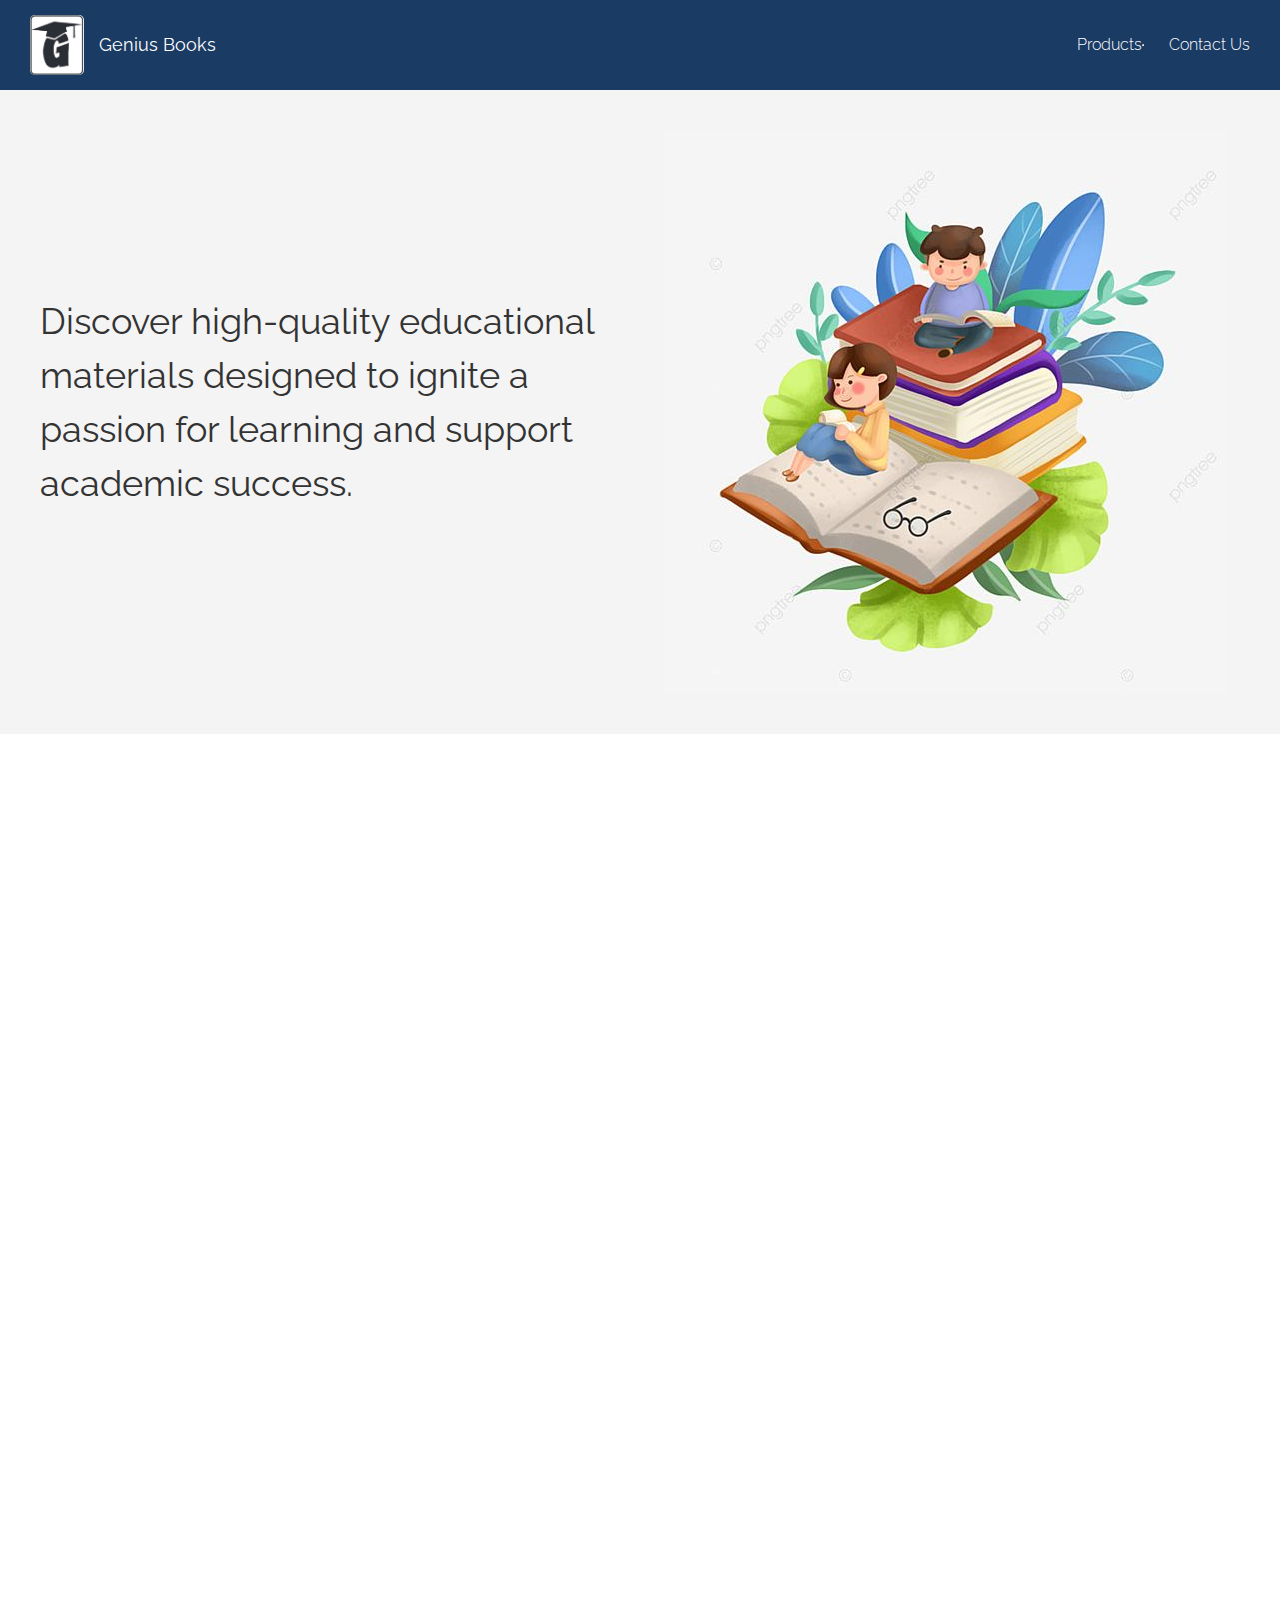
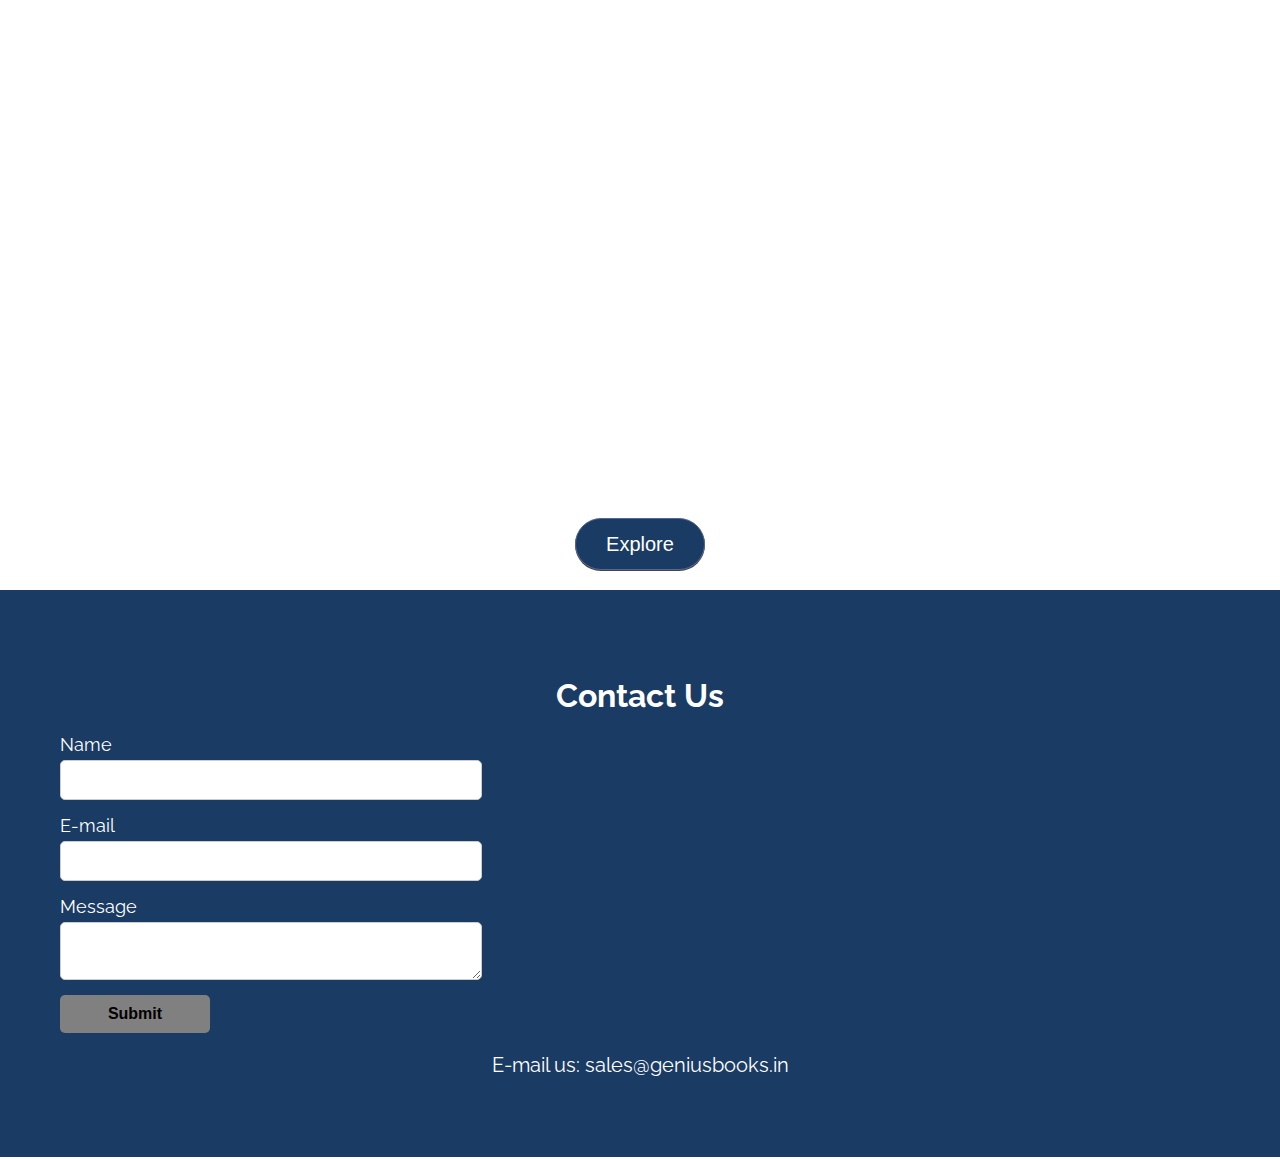
==== index.html @ f71afd68 "initial commit" ====
<!DOCTYPE html>
<html lang="en">
<head>
    <meta charset="UTF-8">
    <meta name="viewport" content="width=device-width, initial-scale=1.0">
    <title>Genius Books</title>
    <link rel="stylesheet" href="style.css">
    <link href="https://fonts.googleapis.com/css2?family=Raleway:wght@400;700&display=swap" rel="stylesheet">
</head>
<body>
    <div class="navbar">
        <div class="logo">
            <img src="logo.png" alt="Genius Books Logo">
            <span>Genius Books</span>
        </div>
        <div class="desktop-links">
            <a href="products.html" id="desktop-products-link">Products</a>
            <hr>
            <a href="#contact-us">Contact Us</a>
        </div>
        <div class="menu-toggle">
            <button id="toggle-btn" aria-label="Toggle navigation">
                <span class="bar"></span>
                <span class="bar"></span>
                <span class="bar"></span>
            </button>
        </div>
    </div>

    <div class="mobile-links" id="mobile-links">
        <a href="products.html" id="mobile-products-link">
            Products
            <span class="arrow">→</span>
        </a>
        <a href="#contact-us">
            Contact Us
            <span class="arrow">→</span>
        </a>
    </div>

    <div class="hero-section section">
        <div class="hero-text">
            <h1>Discover high-quality educational materials designed to ignite a passion for learning and support academic success.</h1>
        </div>
        <div class="hero-image">
            <img src="heroimage.jpg" alt="Educational image">
        </div>
    </div>

    <div id="who-we-are" class="who-we-are-section section">
        <h2>Who we are</h2>
        <p>We are a distinguished name in educational publishing, boasting a decade of expertise.</p>
        <p>We take pride in our longstanding relationships with esteemed educational institutions across Chennai and Tamil Nadu, where our materials are trusted to enhance learning experiences and outcomes.</p>
        <p>Our expert team established 150 titles across all subjects in our portfolio and stillc counting.</p>
    </div>

    <div id="mission" class="mission-section section">
        <h2>Our Mission</h2>
        <p>We remain dedicated to empower students and educators alike with exceptional resources tailored to meet the demand of modern education.</p>
        <p>With a focus on innovative content and exceptional design, our books aim to foster a love of learning and help students achieve their full potential.</p>
    </div>
    
    <div id="products" class="products-section section">
        <h2>Our Products</h2>
        <p>Our focus spans from kindergarten to 12th grade, offering textbooks and supplementary materials meticulously crafted for CBSE and metric syllabus.</p>
        <br>
    </div>

    <button class="explore-btn" onclick="window.location.href='products.html'">Explore</button>

    <!-- Contact Us Section -->
    <div id="contact-us" class="contact-us-section section">
        <h2>Contact Us</h2>
        <form action="mailto:sales@geniusbooks.in" method="post" enctype="text/plain">
            <label for="name">Name</label>
            <input type="text" id="name" name="name" required>
            <label for="email">E-mail</label>
            <input type="email" id="email" name="email" required>
            <label for="message">Message</label>
            <textarea id="message" name="message" required></textarea>
            <button type="submit">Submit</button>
        </form>
        
        <p>E-mail us: sales@geniusbooks.in</p>
    </div>

    <script src="script.js"></script>
</body>
</html>
---- style.css ----
/* Global reset and font */
body {
    margin: 0;
    font-family: 'Raleway', sans-serif;
}

/* Navbar styles */
.navbar {
    display: flex;
    justify-content: space-between;
    align-items: center;
    background-color: #1A3B64;
    padding: 15px 30px;
    color: white;
    font-size: 18px;
    position: relative;
    z-index: 2;
}

/* Ensure the logo image scales appropriately */
.navbar img {
    height: auto;
    max-height: 60px;
}

/* Styles for logo and its container */
.navbar .logo {
    display: flex;
    align-items: center;
}

/* Rounded corners for the logo image */
.navbar .logo img {
    margin-right: 15px;
    border-radius: 5px;
}

/* Desktop links */
.desktop-links {
    display: flex;
    align-items: center;
}

.desktop-links a {
    color: white;
    text-decoration: none;
    margin-left: 25px;
    font-weight: 300;
    font-size: 16px;
    transition: color 0.3s ease, font-size 0.3s ease, transform 0.3s ease;
}

.desktop-links a:hover {
    color: #666;
    font-size: 18px;
    transform: scale(1.1); /* Scale up on hover */
}

/* Mobile links container */
.mobile-links {
    display: none;
    flex-direction: column;
    background-color: #d9d9d9;
    padding: 10px 30px;
    width: 100%;
    box-sizing: border-box;
    z-index: 1;
}

.mobile-links.active {
    display: flex;
}

.mobile-links a {
    color: black;
    text-decoration: none;
    font-size: 16px;
    padding: 8px 0;
    margin-left: 5px;
    transition: color 0.3s ease, font-size 0.3s ease, transform 0.3s ease;
}

.mobile-links a:hover {
    color: #666;
    font-size: 18px;
    transform: scale(1.1); /* Scale up on hover */
}

.mobile-links a + a {
    border-top: 1px solid black;
}

/* Hamburger menu button */
.menu-toggle {
    display: none;
}

.menu-toggle button {
    background: none;
    border: none;
    cursor: pointer;
    padding: 10px;
}

.menu-toggle .bar {
    display: block;
    width: 25px;
    height: 3px;
    background-color: white;
    margin: 5px 0;
    transition: transform 0.4s ease;
}

@media (max-width: 768px) {
    .navbar {
        padding: 10px;
        font-size: 14px;
    }

    .desktop-links {
        display: none;
    }

    .menu-toggle {
        display: flex;
    }

    .mobile-links {
        position: relative;
        top: 0;
    }

    .mobile-links a {
        margin-left: 0;
    }
}

/* Hero section */
.hero-section {
    display: flex;
    justify-content: space-between;
    align-items: center;
    padding: 40px;
    background-color: #f4f4f4;
}

.hero-text {
    flex: 1;
    padding-right: 20px;
}

.hero-text h1 {
    font-size: 24px;
    font-weight: 400;
    color: #333;
    line-height: 1.5;
}

.hero-image {
    flex: 1;
    display: flex;
    justify-content: center;
}

.hero-image img {
    max-width: 100%;
    height: auto;
}

@media (max-width: 768px) {
    .hero-section {
        flex-direction: column;
        text-align: center;
    }

    .hero-text {
        padding-right: 0;
        margin-bottom: 20px;
    }
}

@media (min-width: 769px) {
    .hero-text {
        margin-top: -20px;
    }
    
    .hero-text h1 {
        font-size: 36px;
    }
}

/* Who we are section */
.who-we-are-section {
    background-color: #ffffff;
    font-size: 16px;
    text-align: center;
    padding: 40px;
    opacity: 0;
    transform: translateY(50px);
    transition: opacity 0.6s ease-out, transform 0.6s ease-out;
    max-width: 800px;
    margin: 0 auto;
}

.who-we-are-section.section-visible {
    opacity: 1;
    transform: translateY(0);
}

.who-we-are-section h2 {
    font-size: 24px;
    font-weight: 700;
    color: #333;
    margin-bottom: 20px;
}

.who-we-are-section p {
    font-size: 18px;
    font-weight: 400;
    color: #666;
    line-height: 1.6;
    margin-bottom: 20px;
}

@media (min-width: 769px) {
    .who-we-are-section {
        padding: 80px;
    }

    .who-we-are-section h2 {
        font-size: 36px;
    }

    .who-we-are-section p {
        font-size: 22px;
    }
}

/* Mission section */
.mission-section {
    background-color: #1A3B64;
    color: whitesmoke;
    background-image: url('mission-bg.jpg');
    background-size: cover;
    background-position: center;
    font-size: 16px;
    text-align: center;
    padding: 40px;
    opacity: 0;
    transform: translateY(50px);
    transition: opacity 0.6s ease-out, transform 0.6s ease-out;
    width: 100vw;
    box-sizing: border-box;
}

.mission-section .content {
    max-width: 800px;
    margin: 0 auto;
}

.mission-section.section-visible {
    opacity: 1;
    transform: translateY(0);
}

.mission-section h2 {
    font-size: 24px;
    font-weight: 700;
    color: whitesmoke;
    margin-bottom: 20px;
}

.mission-section p {
    font-size: 18px;
    font-weight: 400;
    color: whitesmoke;
    line-height: 1.6;
    margin-bottom: 20px;
}

@media (min-width: 769px) {
    .mission-section {
        padding: 80px;
    }

    .mission-section h2 {
        font-size: 36px;
    }

    .mission-section p {
        font-size: 22px;
    }
}

/* Products section */
.products-section {
    background-color: #ffffff;
    font-size: 16px;
    text-align: center;
    padding: 40px;
    opacity: 0;
    transform: translateY(50px);
    transition: opacity 0.6s ease-out, transform 0.6s ease-out;
    max-width: 800px;
    margin: 0 auto;
}

.products-section.section-visible {
    opacity: 1;
    transform: translateY(0);
}

.products-section h2 {
    font-size: 24px;
    font-weight: 700;
    color: #333;
    margin-bottom: 20px;
}

.products-section p {
    font-size: 18px;
    font-weight: 400;
    color: #666;
    line-height: 1.6;
    margin-bottom: 20px;
}

@media (min-width: 769px) {
    .products-section {
        padding: 80px;
    }

    .products-section h2 {
        font-size: 36px;
    }

    .products-section p {
        font-size: 22px;
    }
}

/* Explore button styles */
.explore-btn {
    background: #1a3b64;
    border: 1px solid #556699;
    border-radius: 1000px;
    box-shadow: 0 1px #444444;
    padding: 15px 30px;
    color: #ffffff;
    display: inline-block;
    font: normal normal 20px/1 "Calibri", sans-serif;
    text-align: center;
    margin: 20px auto;
    display: block;
    transition: background-color 0.3s ease, transform 0.3s ease, font-size 0.3s ease;
}

.explore-btn:hover {
    background-color: #2a4b84;
    transform: scale(1.1);
    font-size: 22px;
}

@media (max-width: 768px) {
    .explore-btn {
        padding: 10px 20px;
        font-size: 18px;
    }
}

/* Contact Us Section */
.contact-us-section {
    background-color: #1A3B64;
    color: white;
    font-size: 16px;
    padding: 40px;
    width: 100%;
    box-sizing: border-box;
}

.contact-us-section h2 {
    font-size: 24px;
    font-weight: 700;
    color: white;
    text-align: center;
    margin-bottom: 20px;
}

.contact-us-section form {
    display: flex;
    flex-direction: column;
    align-items: flex-start;
    margin-left: 0;
}

.contact-us-section form label {
    font-size: 18px;
    font-weight: 400;
    color: white;
    margin-bottom: 5px;
}

.contact-us-section form input,
.contact-us-section form textarea {
    width: 100%;
    max-width: 400px;
    padding: 10px;
    margin-bottom: 15px;
    border: 1px solid #ccc;
    border-radius: 5px;
    font-size: 16px;
}

.contact-us-section form button {
    width: 150px;
    padding: 10px;
    background-color: grey;
    color: black;
    font-size: 16px;
    font-weight: 700;
    text-align: center;
    border: none;
    border-radius: 5px;
    cursor: pointer;
    transition: background-color 0.3s ease, transform 0.3s ease, font-size 0.3s ease;
}

.contact-us-section form button:hover {
    background-color: whitesmoke;
    transform: scale(1.1);
    font-size: 18px;
}

.contact-us-section p {
    font-size: 16px;
    font-weight: 400;
    color: white;
    text-align: center;
    margin-top: 20px;
}

@media (min-width: 769px) {
    .contact-us-section {
        padding: 60px;
    }

    .contact-us-section h2 {
        font-size: 32px;
    }

    .contact-us-section p {
        font-size: 20px;
    }
}
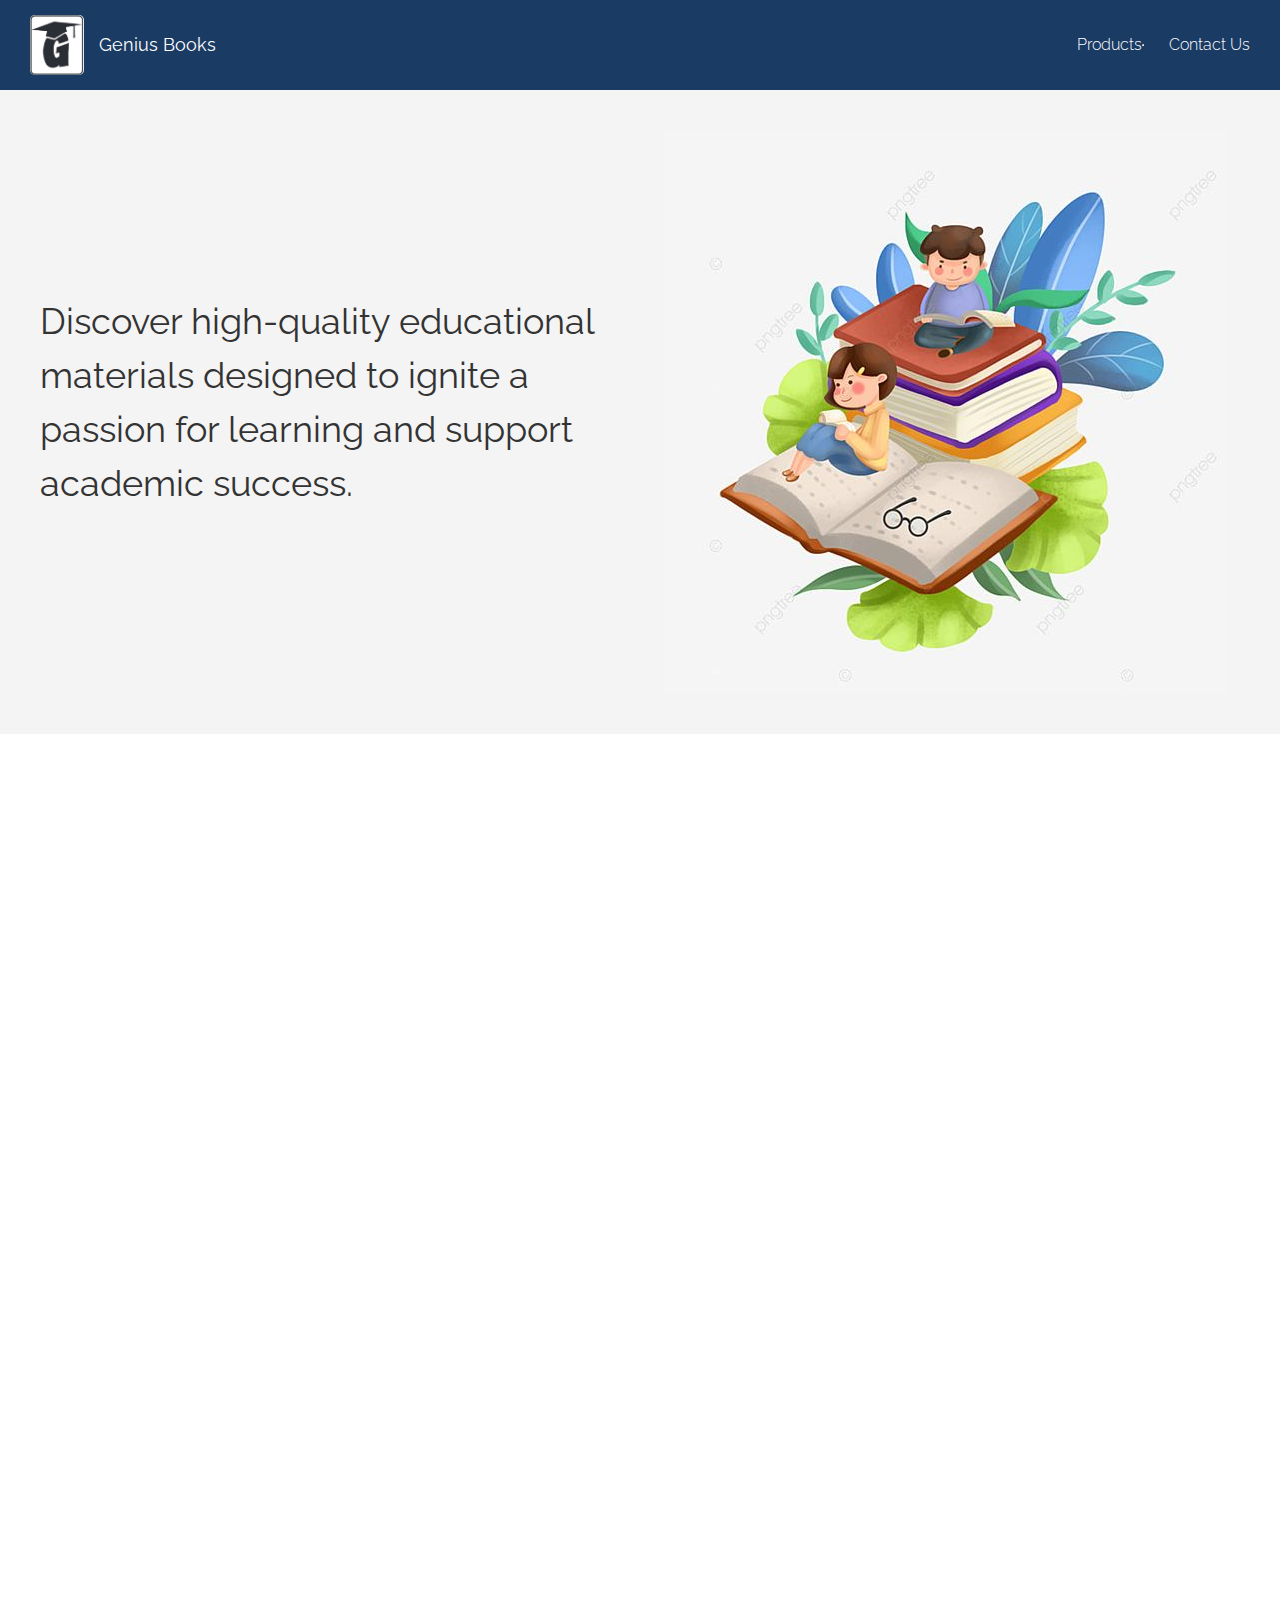
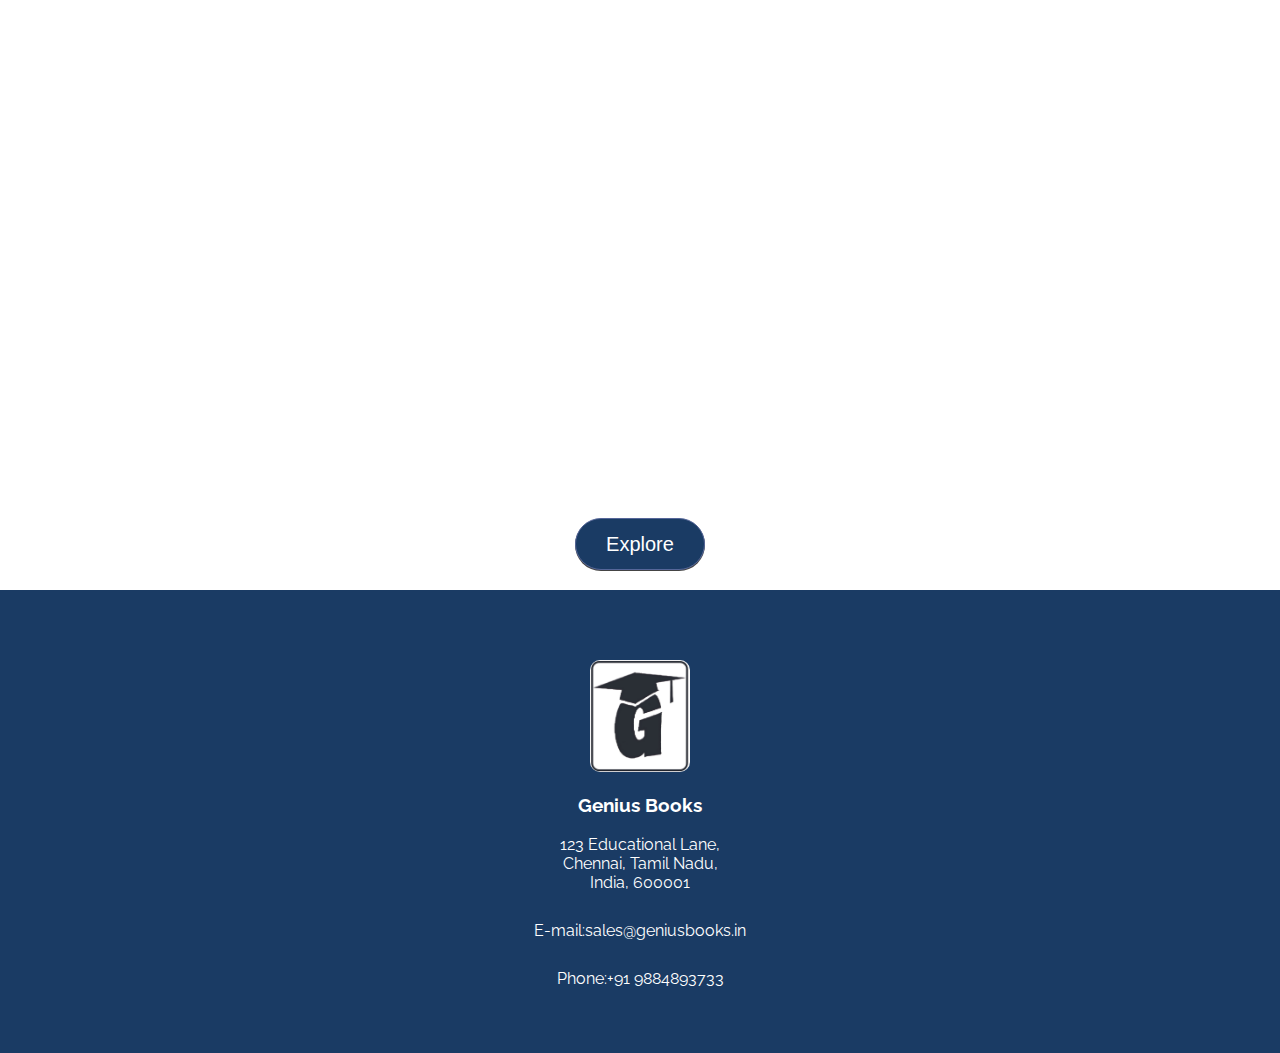
==== commit d05ab557: "mobile changes" ====
--- a/index.html
+++ b/index.html
@@ -51,7 +51,7 @@
         <h2>Who we are</h2>
         <p>We are a distinguished name in educational publishing, boasting a decade of expertise.</p>
         <p>We take pride in our longstanding relationships with esteemed educational institutions across Chennai and Tamil Nadu, where our materials are trusted to enhance learning experiences and outcomes.</p>
-        <p>Our expert team established 150 titles across all subjects in our portfolio and stillc counting.</p>
+        <p>Our expert team established 150 titles across all subjects in our portfolio and still counting.</p>
     </div>
 
     <div id="mission" class="mission-section section">
@@ -69,21 +69,32 @@
     <button class="explore-btn" onclick="window.location.href='products.html'">Explore</button>
 
     <!-- Contact Us Section -->
-    <div id="contact-us" class="contact-us-section section">
-        <h2>Contact Us</h2>
-        <form action="mailto:sales@geniusbooks.in" method="post" enctype="text/plain">
-            <label for="name">Name</label>
-            <input type="text" id="name" name="name" required>
-            <label for="email">E-mail</label>
-            <input type="email" id="email" name="email" required>
-            <label for="message">Message</label>
-            <textarea id="message" name="message" required></textarea>
-            <button type="submit">Submit</button>
-        </form>
-        
-        <p>E-mail us: sales@geniusbooks.in</p>
-    </div>
+    
+
+    <!-- Footer Section -->
+    <footer class="footer">
+        <div class="footer-content">
+            
+            
+        <div id="contact-us" class="contact-us-section section">
+            <footer class="footer">
+                <div class="footer-content">
+                    
+                    
+                    <img src="logo.png" alt="Genius Books Logo" class="footer-logo">
+                    <h3>Genius Books</h3>
+                    <p>123 Educational Lane,<br> Chennai, Tamil Nadu,<br> India, 600001</p>
+                    <br>
+                    <p>E-mail:sales@geniusbooks.in</p>
+                    <br>
+                    <p>Phone:+91 9884893733</p>
+                </div>
+            </footer>
+            
+          
+
+    
 
     <script src="script.js"></script>
 </body>
-</html>+</html>
--- a/style.css
+++ b/style.css
@@ -51,9 +51,9 @@
 }
 
 .desktop-links a:hover {
-    color: #666;
-    font-size: 18px;
-    transform: scale(1.1); /* Scale up on hover */
+    color: #ffd700; /* Gold color on hover */
+    font-size: 18px;
+    transform: scale(1.1);
 }
 
 /* Mobile links container */
@@ -81,9 +81,9 @@
 }
 
 .mobile-links a:hover {
-    color: #666;
-    font-size: 18px;
-    transform: scale(1.1); /* Scale up on hover */
+    color: #ffd700; /* Gold color on hover */
+    font-size: 18px;
+    transform: scale(1.1);
 }
 
 .mobile-links a + a {
@@ -251,11 +251,6 @@
     transition: opacity 0.6s ease-out, transform 0.6s ease-out;
     width: 100vw;
     box-sizing: border-box;
-}
-
-.mission-section .content {
-    max-width: 800px;
-    margin: 0 auto;
 }
 
 .mission-section.section-visible {
@@ -373,7 +368,7 @@
     background-color: #1A3B64;
     color: white;
     font-size: 16px;
-    padding: 40px;
+    padding: 20px;
     width: 100%;
     box-sizing: border-box;
 }
@@ -389,66 +384,57 @@
 .contact-us-section form {
     display: flex;
     flex-direction: column;
-    align-items: flex-start;
-    margin-left: 0;
-}
-
-.contact-us-section form label {
-    font-size: 18px;
-    font-weight: 400;
-    color: white;
+    max-width: 600px;
+    margin: 0 auto;
+}
+
+.contact-us-section label {
     margin-bottom: 5px;
-}
-
-.contact-us-section form input,
-.contact-us-section form textarea {
-    width: 100%;
-    max-width: 400px;
+    font-weight: 500;
+}
+
+.contact-us-section input,
+.contact-us-section textarea {
     padding: 10px;
-    margin-bottom: 15px;
+    margin-bottom: 20px;
     border: 1px solid #ccc;
     border-radius: 5px;
-    font-size: 16px;
-}
-
-.contact-us-section form button {
-    width: 150px;
+}
+
+.contact-us-section button {
+    background-color: #ffd700;
+    color: #000;
     padding: 10px;
-    background-color: grey;
-    color: black;
-    font-size: 16px;
-    font-weight: 700;
-    text-align: center;
     border: none;
     border-radius: 5px;
     cursor: pointer;
-    transition: background-color 0.3s ease, transform 0.3s ease, font-size 0.3s ease;
-}
-
-.contact-us-section form button:hover {
-    background-color: whitesmoke;
-    transform: scale(1.1);
-    font-size: 18px;
-}
-
-.contact-us-section p {
-    font-size: 16px;
-    font-weight: 400;
+    font-size: 18px;
+    transition: background-color 0.3s ease;
+}
+
+.contact-us-section button:hover {
+    background-color: #ffc300;
+}
+
+/* Footer styles */
+.footer {
+    background-color: #1A3B64;
     color: white;
     text-align: center;
-    margin-top: 20px;
-}
-
-@media (min-width: 769px) {
-    .contact-us-section {
-        padding: 60px;
-    }
-
-    .contact-us-section h2 {
-        font-size: 32px;
-    }
-
-    .contact-us-section p {
-        font-size: 20px;
-    }
-}
+    padding: 20px 0;
+}
+
+.footer h2 {
+    margin: 10px 0;
+    font-size: 24px;
+}
+
+.footer p {
+    margin: 5px 0;
+}
+.footer-logo {
+    border-radius: 10px;
+    margin-top: 10px;
+    width: 100px; /* Adjust logo size as needed */
+    height: auto; /* Maintain aspect ratio */
+}
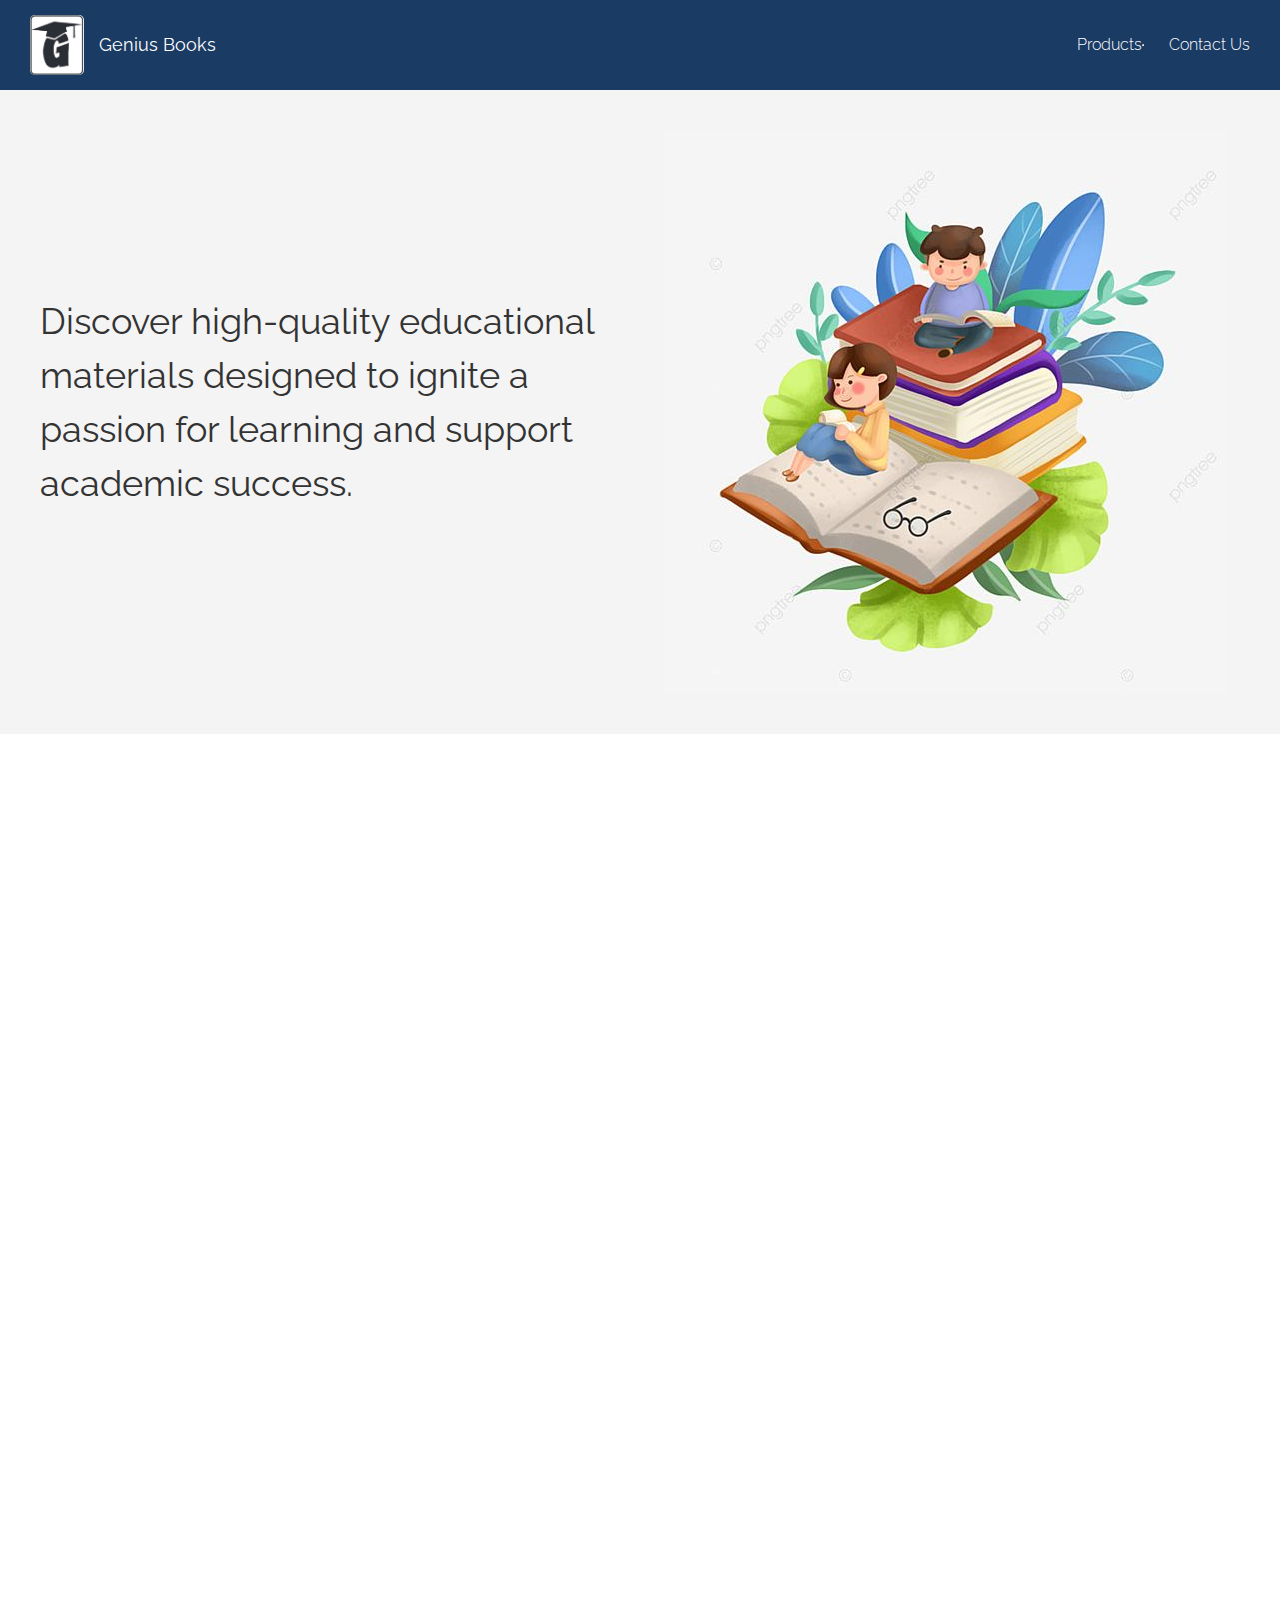
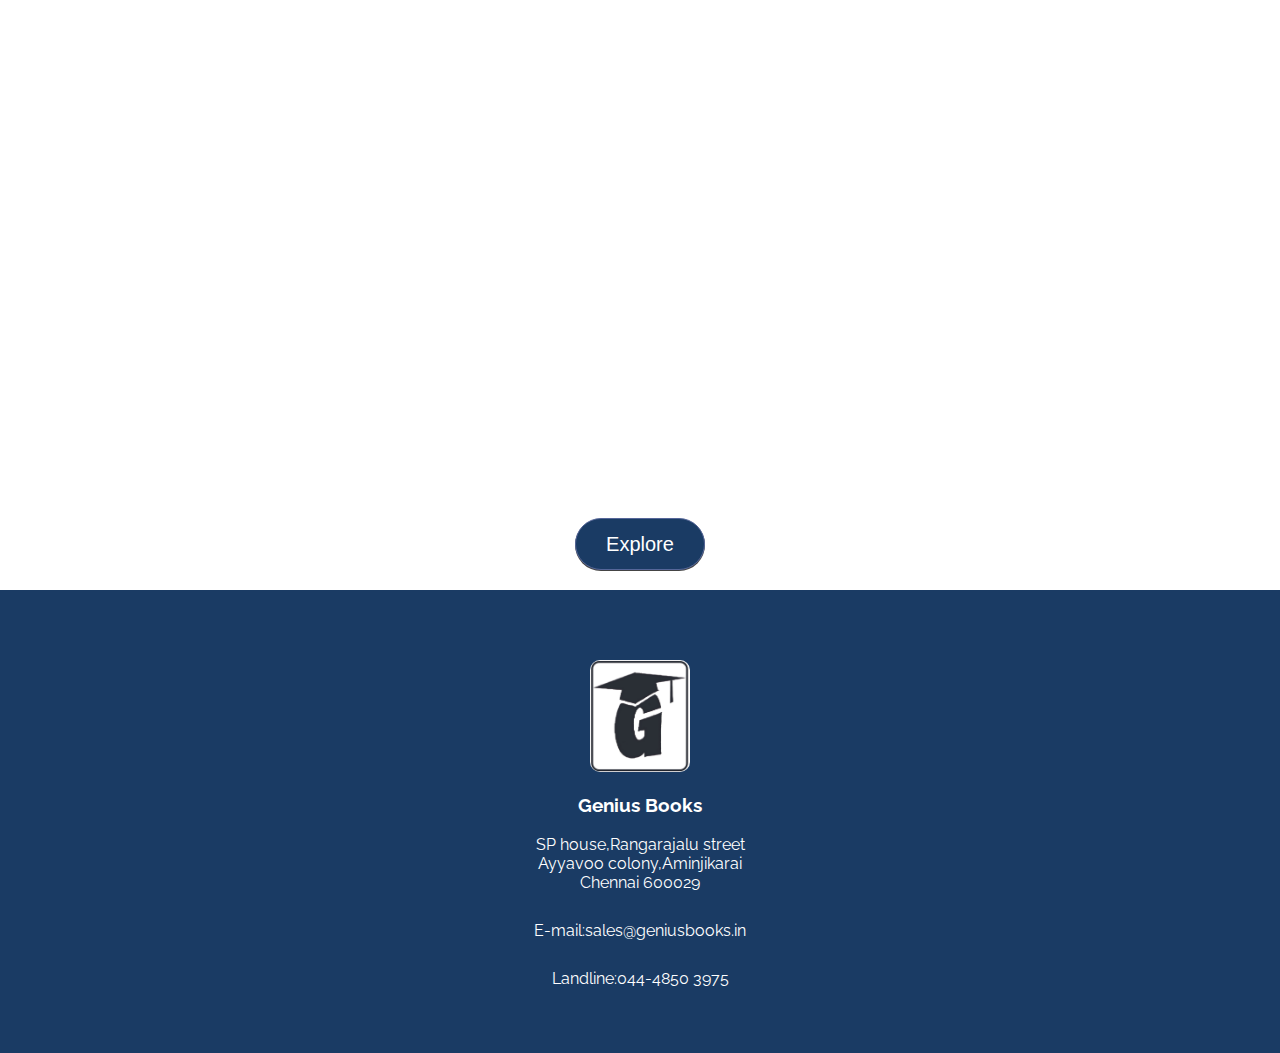
==== commit a31996ff: "image" ====
--- a/index.html
+++ b/index.html
@@ -83,11 +83,11 @@
                     
                     <img src="logo.png" alt="Genius Books Logo" class="footer-logo">
                     <h3>Genius Books</h3>
-                    <p>123 Educational Lane,<br> Chennai, Tamil Nadu,<br> India, 600001</p>
+                    <p>SP house,Rangarajalu street<br>Ayyavoo colony,Aminjikarai<br> Chennai 600029</p>
                     <br>
                     <p>E-mail:sales@geniusbooks.in</p>
                     <br>
-                    <p>Phone:+91 9884893733</p>
+                    <p>Landline:044-4850 3975</p>
                 </div>
             </footer>
             
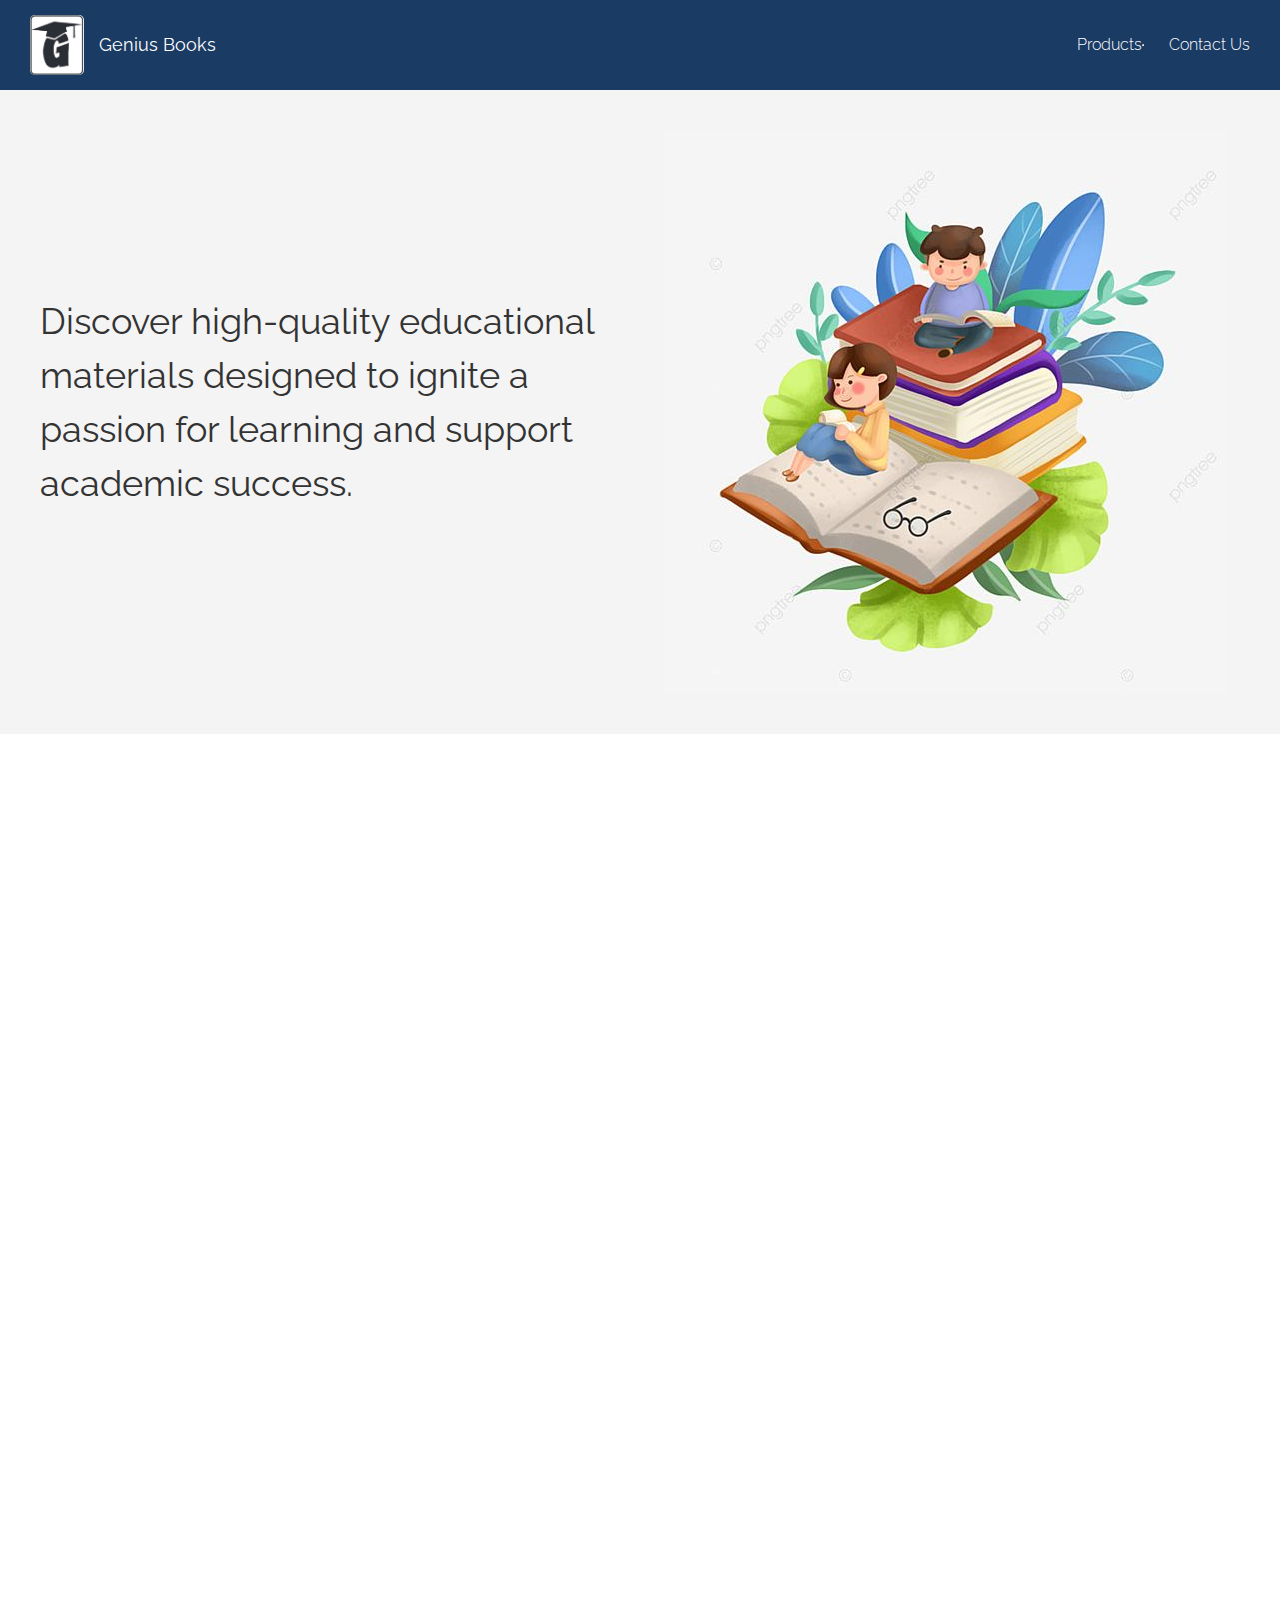
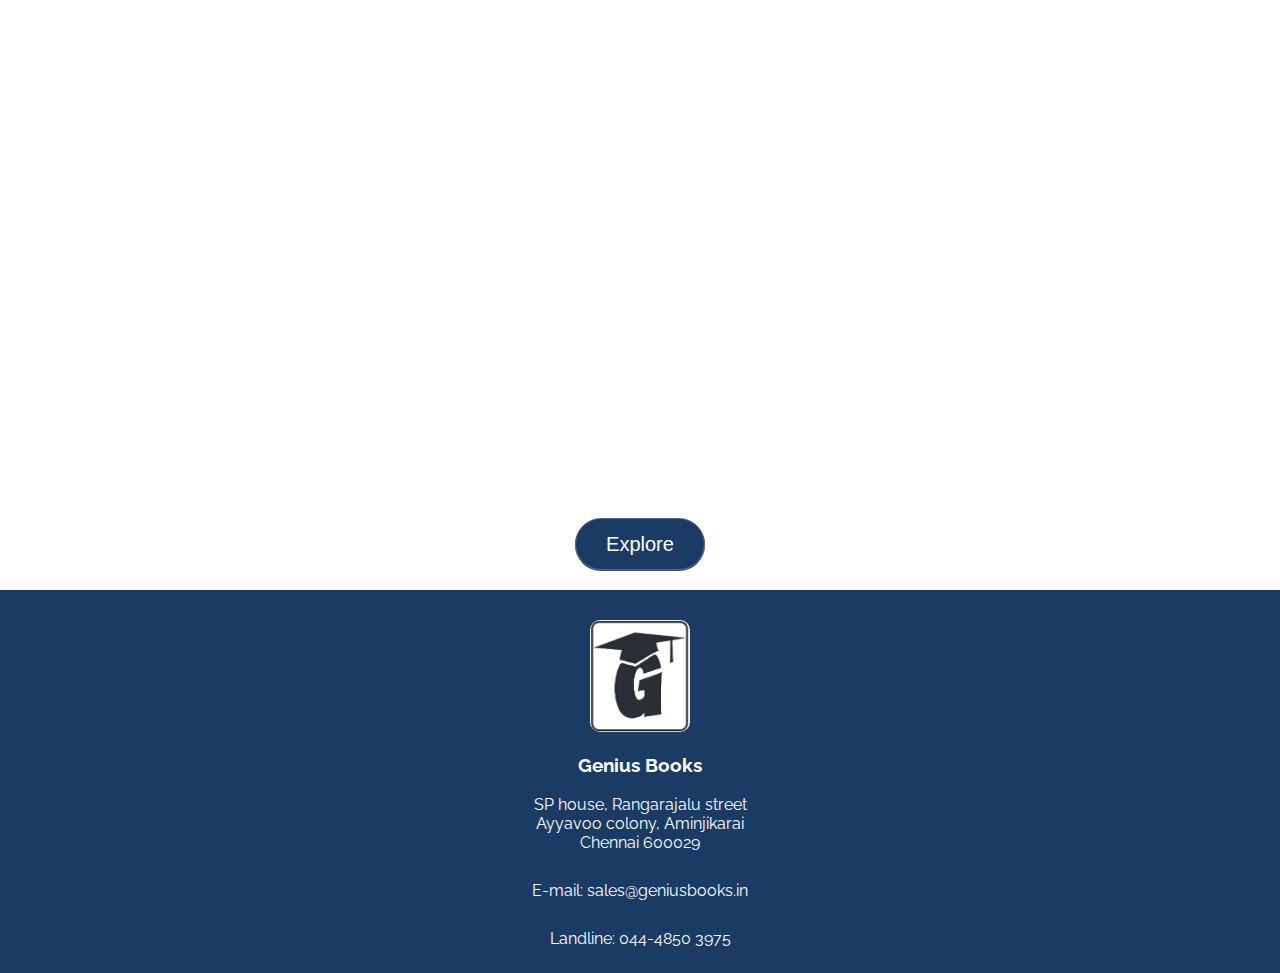
==== commit 4442c125: "mobile changes" ====
--- a/index.html
+++ b/index.html
@@ -6,6 +6,45 @@
     <title>Genius Books</title>
     <link rel="stylesheet" href="style.css">
     <link href="https://fonts.googleapis.com/css2?family=Raleway:wght@400;700&display=swap" rel="stylesheet">
+
+    <!-- Meta tags for SEO -->
+    <meta name="description" content="Discover high-quality educational materials from Genius Books, supporting academic success and fostering a passion for learning.">
+    <meta name="keywords" content="Genius Books, education, textbooks, academic, CBSE, metric syllabus">
+    <meta property="og:title" content="Genius Books" />
+    <meta property="og:description" content="We provide top-tier educational resources for students from kindergarten to 12th grade." />
+    <meta property="og:image" content="https://www.geniusbooks.in/logo.png" />
+    <meta property="og:url" content="https://www.geniusbooks.in" />
+    <meta name="robots" content="index, follow">
+
+    <!-- Favicon for logo in search results -->
+    <link rel="icon" href="https://www.geniusbooks.in/favicon.ico" type="image/x-icon">
+
+    <!-- Structured data for enhanced search display -->
+    <script type="application/ld+json">
+    {
+      "@context": "https://schema.org",
+      "@type": "Organization",
+      "name": "Genius Books",
+      "url": "https://www.geniusbooks.in",
+      "logo": "https://www.geniusbooks.in/logo.png",
+      "sameAs": [
+        "https://www.facebook.com/geniusbooks",
+        "https://www.twitter.com/geniusbooks"
+      ],
+      "contactPoint": {
+        "@type": "ContactPoint",
+        "telephone": "+91-044-4850-3975",
+        "contactType": "Customer Service"
+      },
+      "address": {
+        "@type": "PostalAddress",
+        "streetAddress": "SP house, Rangarajalu street, Ayyavoo colony",
+        "addressLocality": "Aminjikarai, Chennai",
+        "postalCode": "600029",
+        "addressCountry": "IN"
+      }
+    }
+    </script>
 </head>
 <body>
     <div class="navbar">
@@ -74,26 +113,15 @@
     <!-- Footer Section -->
     <footer class="footer">
         <div class="footer-content">
-            
-            
-        <div id="contact-us" class="contact-us-section section">
-            <footer class="footer">
-                <div class="footer-content">
-                    
-                    
-                    <img src="logo.png" alt="Genius Books Logo" class="footer-logo">
-                    <h3>Genius Books</h3>
-                    <p>SP house,Rangarajalu street<br>Ayyavoo colony,Aminjikarai<br> Chennai 600029</p>
-                    <br>
-                    <p>E-mail:sales@geniusbooks.in</p>
-                    <br>
-                    <p>Landline:044-4850 3975</p>
-                </div>
-            </footer>
-            
-          
-
-    
+            <img src="logo.png" alt="Genius Books Logo" class="footer-logo">
+            <h3>Genius Books</h3>
+            <p>SP house, Rangarajalu street<br>Ayyavoo colony, Aminjikarai<br> Chennai 600029</p>
+            <br>
+            <p>E-mail: sales@geniusbooks.in</p>
+            <br>
+            <p>Landline: 044-4850 3975</p>
+        </div>
+    </footer>
 
     <script src="script.js"></script>
 </body>
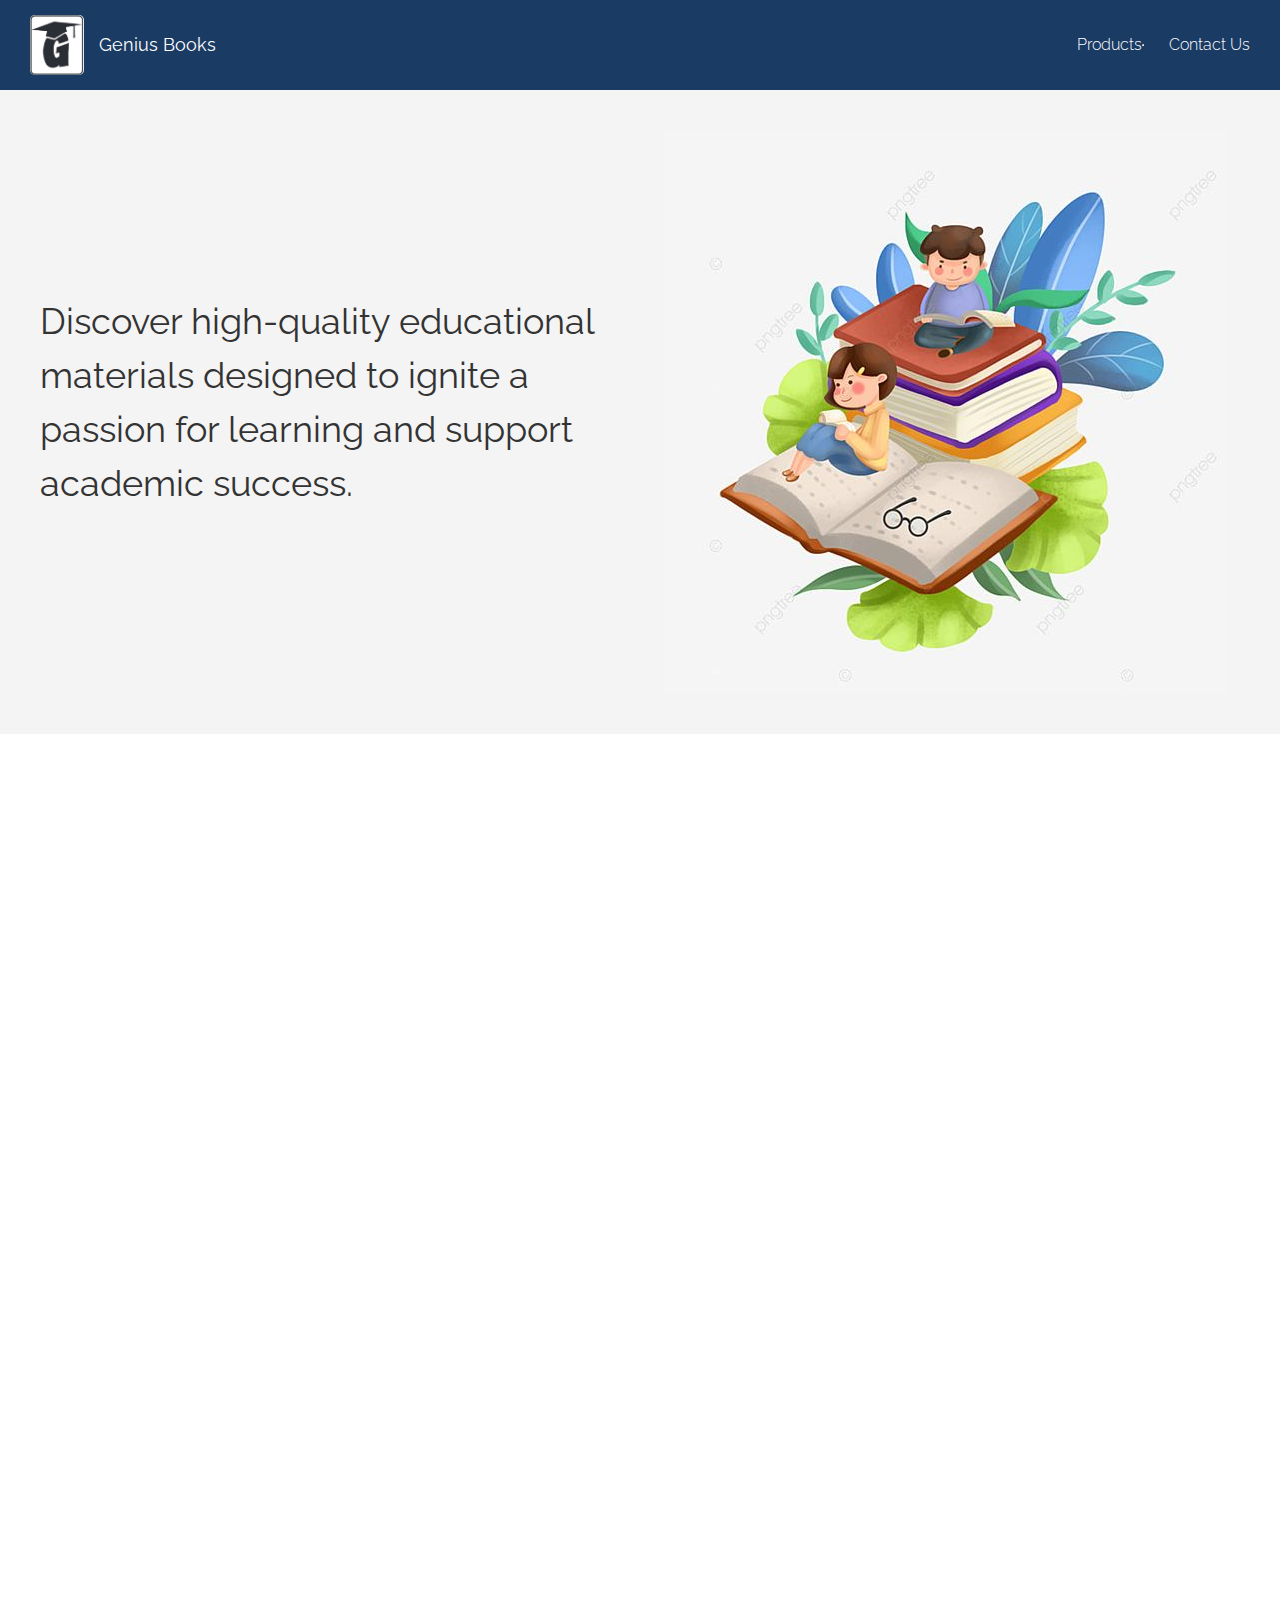
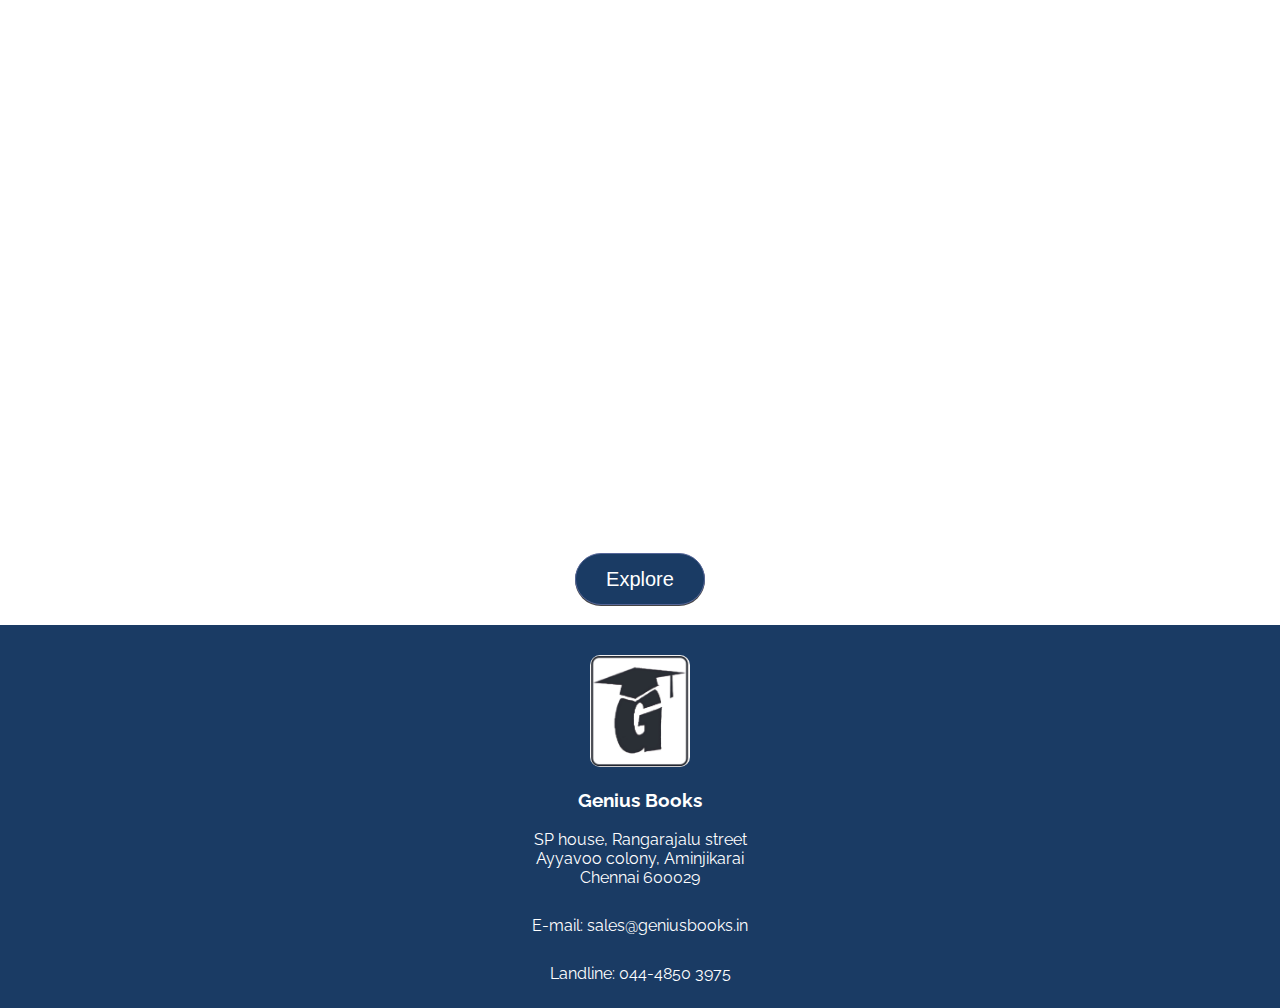
==== commit 28e8e033: "seo" ====
--- a/index.html
+++ b/index.html
@@ -6,45 +6,56 @@
     <title>Genius Books</title>
     <link rel="stylesheet" href="style.css">
     <link href="https://fonts.googleapis.com/css2?family=Raleway:wght@400;700&display=swap" rel="stylesheet">
+    <link rel="icon" href="https://www.geniusbooks.in/favicon.ico" type="image/x-icon">
+
 
     <!-- Meta tags for SEO -->
-    <meta name="description" content="Discover high-quality educational materials from Genius Books, supporting academic success and fostering a passion for learning.">
-    <meta name="keywords" content="Genius Books, education, textbooks, academic, CBSE, metric syllabus">
-    <meta property="og:title" content="Genius Books" />
-    <meta property="og:description" content="We provide top-tier educational resources for students from kindergarten to 12th grade." />
-    <meta property="og:image" content="https://www.geniusbooks.in/logo.png" />
-    <meta property="og:url" content="https://www.geniusbooks.in" />
-    <meta name="robots" content="index, follow">
+<meta name="description" content="Genius Books: Leading provider of CBSE & matriculation syllabus textbooks. Trusted by educators for high-quality educational materials from K-12. Ignite passion for learning with us.">
+<meta name="keywords" content="Genius Books, textbooks, CBSE books, educational materials, academic resources, school books, learning, K-12, Chennai, matriculation syllabus, school supplies">
+<meta name="author" content="Genius Books">
+<meta name="robots" content="index, follow, max-snippet:-1, max-image-preview:large, max-video-preview:-1">
 
-    <!-- Favicon for logo in search results -->
-    <link rel="icon" href="https://www.geniusbooks.in/favicon.ico" type="image/x-icon">
+<!-- Open Graph Meta Tags for Social Sharing -->
+<meta property="og:title" content="Genius Books - Trusted Educational Materials Provider" />
+<meta property="og:description" content="Offering top-tier textbooks and learning materials for CBSE and matriculation syllabus, fostering academic success across Chennai and Tamil Nadu." />
+<meta property="og:image" content="https://www.geniusbooks.in/logo.png" />
+<meta property="og:url" content="https://www.geniusbooks.in" />
+<meta property="og:type" content="website" />
 
-    <!-- Structured data for enhanced search display -->
-    <script type="application/ld+json">
-    {
-      "@context": "https://schema.org",
-      "@type": "Organization",
-      "name": "Genius Books",
-      "url": "https://www.geniusbooks.in",
-      "logo": "https://www.geniusbooks.in/logo.png",
-      "sameAs": [
-        "https://www.facebook.com/geniusbooks",
-        "https://www.twitter.com/geniusbooks"
-      ],
-      "contactPoint": {
-        "@type": "ContactPoint",
-        "telephone": "+91-044-4850-3975",
-        "contactType": "Customer Service"
-      },
-      "address": {
-        "@type": "PostalAddress",
-        "streetAddress": "SP house, Rangarajalu street, Ayyavoo colony",
-        "addressLocality": "Aminjikarai, Chennai",
-        "postalCode": "600029",
-        "addressCountry": "IN"
-      }
-    }
-    </script>
+<!-- Twitter Card Meta Tags -->
+<meta name="twitter:card" content="summary_large_image">
+<meta name="twitter:title" content="Genius Books - Trusted Educational Materials Provider">
+<meta name="twitter:description" content="We offer high-quality educational textbooks and resources for CBSE and matriculation syllabus. Trusted by schools across Chennai and Tamil Nadu.">
+<meta name="twitter:image" content="https://www.geniusbooks.in/logo.png">
+
+<!-- Structured Data for Rich Search Results -->
+<script type="application/ld+json">
+{
+  "@context": "https://schema.org",
+  "@type": "Organization",
+  "name": "Genius Books",
+  "url": "https://www.geniusbooks.in",
+  "logo": "https://www.geniusbooks.in/logo.png",
+  "description": "Leading provider of high-quality educational textbooks for CBSE and matriculation syllabus, fostering academic excellence in students from kindergarten to 12th grade.",
+  "sameAs": [
+    "https://www.facebook.com/geniusbooks",
+    "https://twitter.com/geniusbooks"
+  ],
+  "contactPoint": {
+    "@type": "ContactPoint",
+    "telephone": "+91-044-4850-3975",
+    "contactType": "Customer Service"
+  },
+  "address": {
+    "@type": "PostalAddress",
+    "streetAddress": "SP house, Rangarajalu street, Ayyavoo colony",
+    "addressLocality": "Aminjikarai, Chennai",
+    "postalCode": "600029",
+    "addressCountry": "IN"
+  }
+}
+</script>
+
 </head>
 <body>
     <div class="navbar">
@@ -101,7 +112,7 @@
     
     <div id="products" class="products-section section">
         <h2>Our Products</h2>
-        <p>Our focus spans from kindergarten to 12th grade, offering textbooks and supplementary materials meticulously crafted for CBSE and metric syllabus.</p>
+        <p>Our focus spans from kindergarten to 12th grade, offering textbooks and supplementary materials meticulously crafted for CBSE and matriculation syllabus.</p>
         <br>
     </div>
 
